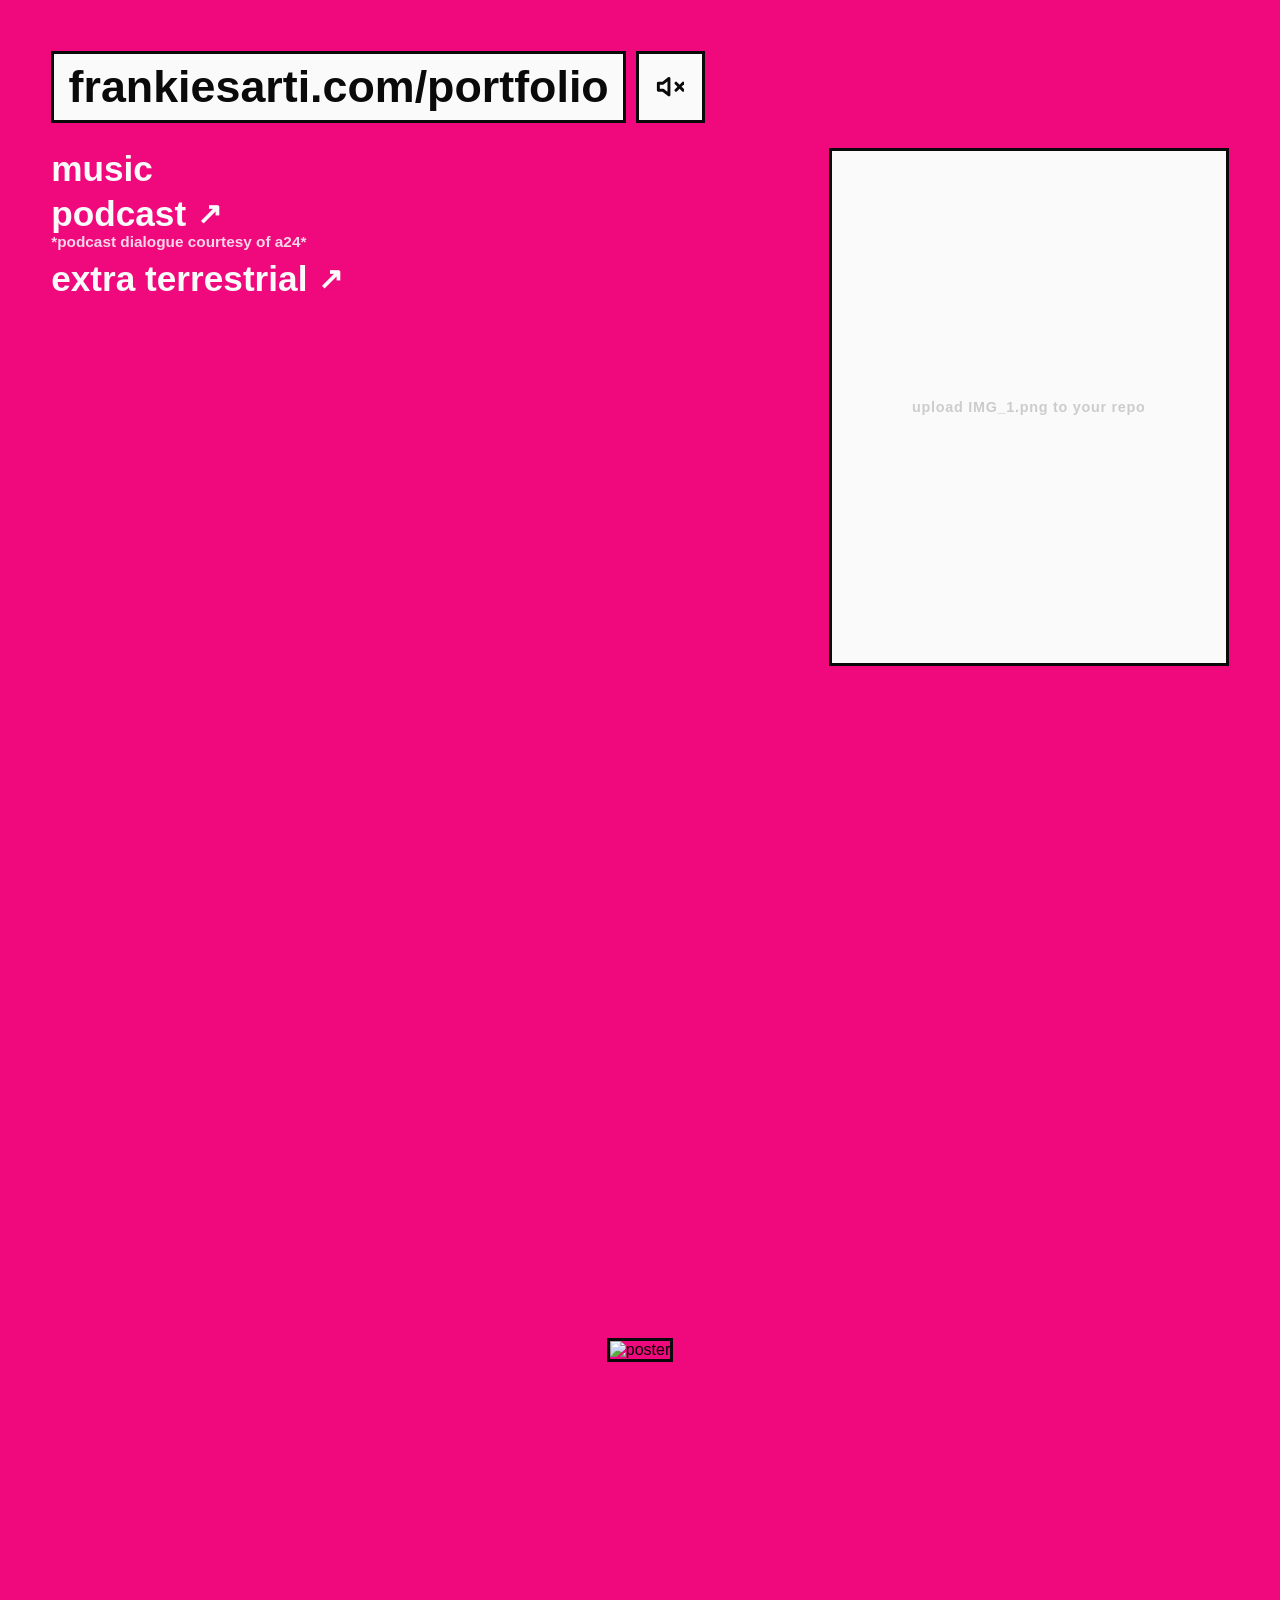
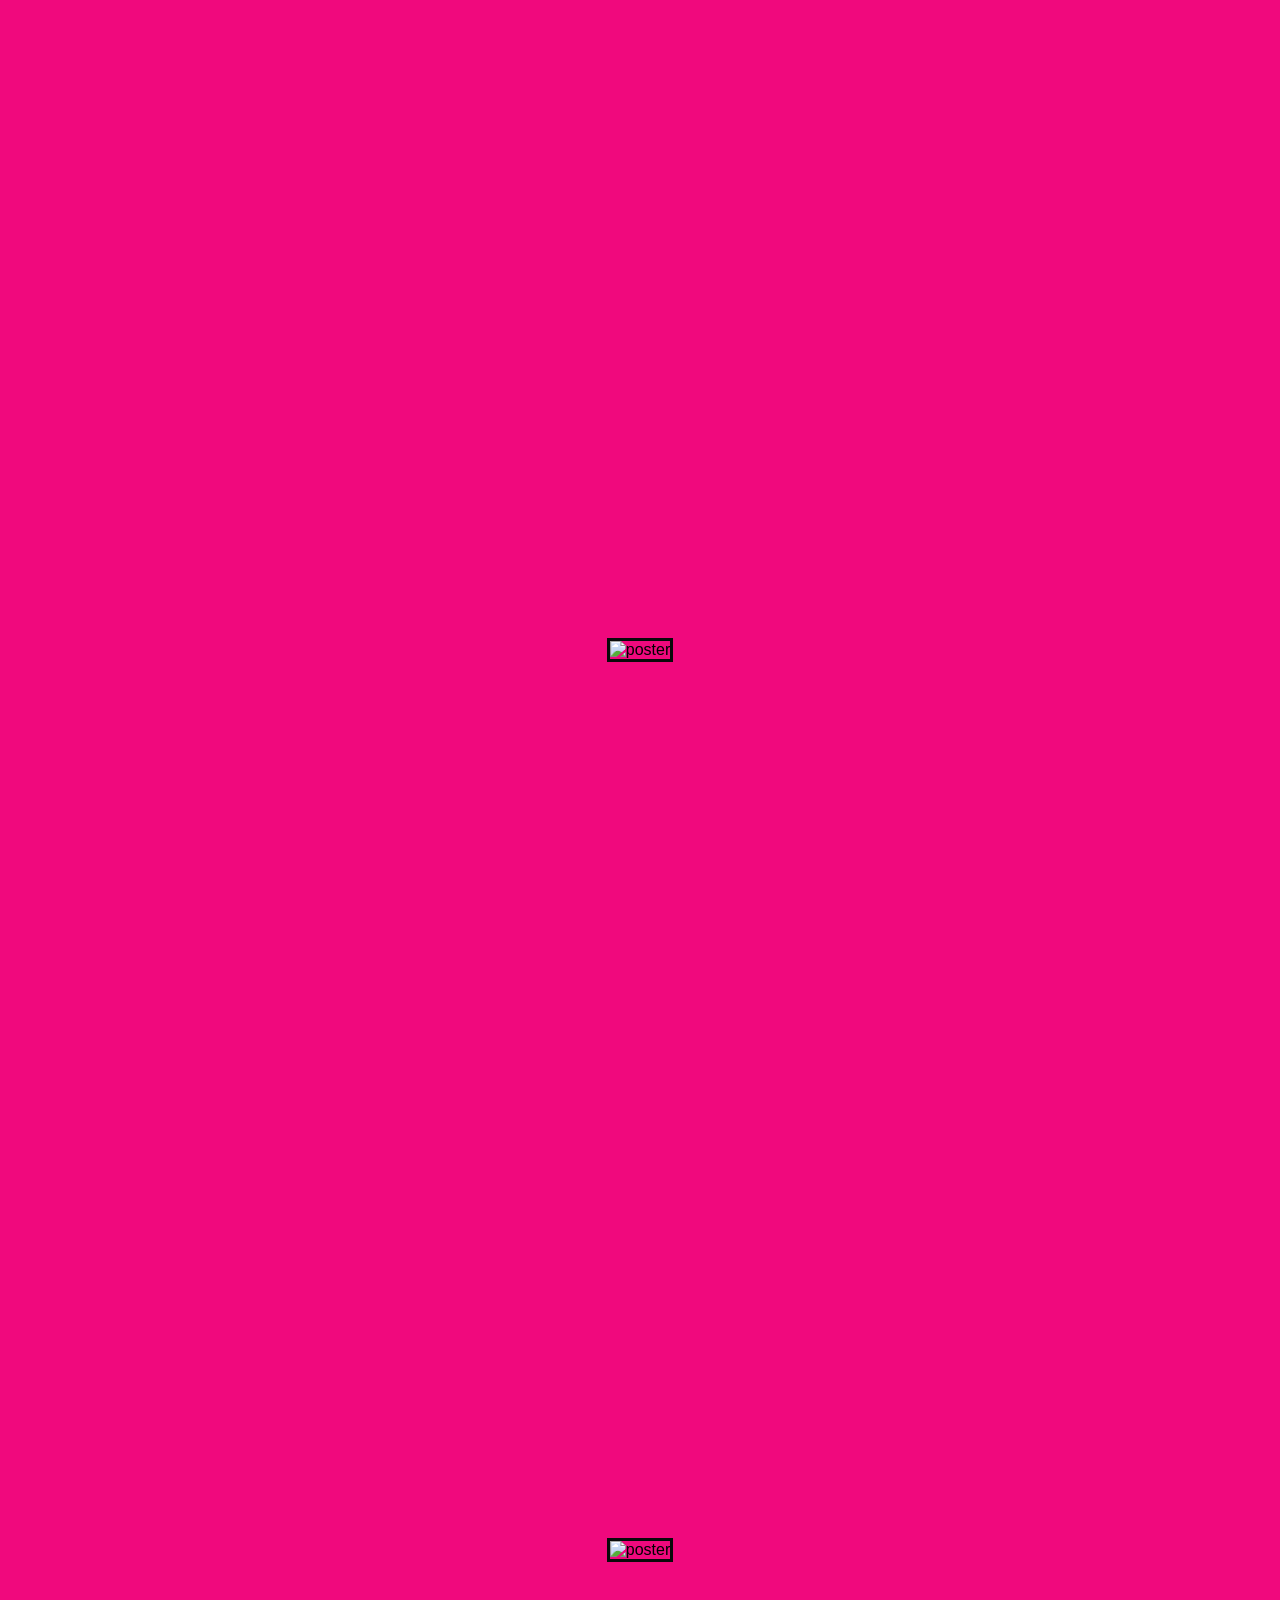
==== portfolio.html @ 57545777 "Add files via upload" ====
<!DOCTYPE html>
<html lang="en">
<head>
  <meta charset="UTF-8" />
  <meta name="viewport" content="width=device-width, initial-scale=1.0" />
  <title>frankie sarti // portfolio</title>
  <style>
    *, *::before, *::after { margin: 0; padding: 0; box-sizing: border-box; }

    :root {
      --hot-pink: #F0097D;
      --black: #0a0a0a;
      --white: #fafafa;
    }

    html { scroll-behavior: smooth; }

    body {
      background: var(--hot-pink);
      font-family: 'Arial Narrow', Arial, sans-serif;
      font-stretch: condensed;
      overflow-x: hidden;
    }

    /* ─────────────────────────────────────────
       HERO SECTION (first viewport)
    ───────────────────────────────────────── */
    #hero {
      position: relative;
      width: 100%;
      min-height: 100vh;
      display: flex;
      flex-direction: column;
      padding: 4vw;
      gap: 2vw;
    }

    /* ── header row ── */
    .header-row {
      display: flex;
      align-items: stretch;
      gap: 0.6em;
      animation: slideInLeft 0.6s cubic-bezier(0.22,1,0.36,1) both;
      flex-wrap: wrap;
    }

    .title-box {
      background: var(--white);
      border: 3px solid var(--black);
      padding: 0.45em 0.9em;
      transition: background 0.15s;
    }
    .title-box { cursor: pointer; }
    .title-box:hover { background: #eee; }

    .title-box h1 {
      font-weight: 900;
      font-size: clamp(1.5rem, 3.5vw, 3rem);
      color: var(--black);
      white-space: nowrap;
    }

    .volume-btn {
      background: var(--white);
      border: 3px solid var(--black);
      cursor: pointer;
      display: flex;
      align-items: center;
      justify-content: center;
      aspect-ratio: 1/1;
      width: calc(clamp(1.5rem, 3.5vw, 3rem) + 0.9em * 2);
      flex-shrink: 0;
      transition: background 0.15s;
    }
    .volume-btn:hover { background: #eee; }
    .volume-btn svg { width: 45%; height: 45%; display: block; }

    /* ── sidebar links ── */
    .sidebar {
      display: flex;
      flex-direction: column;
      gap: 0.2em;
      animation: slideInLeft 0.6s 0.15s cubic-bezier(0.22,1,0.36,1) both;
    }

    .sidebar-label {
      font-weight: 900;
      font-size: clamp(1.2rem, 2.8vw, 2.2rem);
      color: var(--white);
      line-height: 1.2;
    }

    .sidebar-label.small {
      font-weight: 700;
      font-size: clamp(0.7rem, 1.2vw, 1rem);
      opacity: 0.85;
      margin-top: -0.3em;
      margin-bottom: 0.3em;
    }

    .sidebar-link {
      display: inline-flex;
      align-items: center;
      gap: 0.3em;
      font-weight: 900;
      font-size: clamp(1.2rem, 2.8vw, 2.2rem);
      color: var(--white);
      text-decoration: none;
      line-height: 1.2;
      transition: opacity 0.15s;
    }
    .sidebar-link:hover { opacity: 0.7; }

    .arrow {
      font-style: normal;
      font-size: 0.85em;
    }

    /* ── hero body: sidebar + big image ── */
    .hero-body {
      display: flex;
      gap: 3vw;
      flex: 1;
      align-items: flex-start;
      justify-content: space-between;
    }

    .hero-left {
      display: flex;
      flex-direction: column;
      gap: 0.15em;
      min-width: 220px;
    }

    /* ── big featured image — letter size portrait ── */
    .big-image-box {
      background: var(--white);
      border: 3px solid var(--black);
      overflow: hidden;
      display: flex;
      align-items: center;
      justify-content: center;
      animation: slideInRight 0.6s 0.2s cubic-bezier(0.22,1,0.36,1) both;
      width: min(38vw, 400px);
      aspect-ratio: 8.5 / 11;
      flex-shrink: 0;
    }

    .big-image-box img {
      width: 100%;
      height: 100%;
      object-fit: cover;
      display: block;
    }

    .big-image-box .placeholder-text {
      color: #ccc;
      font-size: 0.9rem;
      font-weight: 700;
      letter-spacing: 0.05em;
      text-align: center;
      padding: 2rem;
    }

    /* ─────────────────────────────────────────
       GALLERY SECTION (sticky full-screen)
    ───────────────────────────────────────── */
    #gallery {
      width: 100%;
    }

    /* Each poster takes the full viewport */
    .poster-slide {
      width: 100%;
      height: 100vh;
      display: flex;
      align-items: center;
      justify-content: center;
      padding: 3vw;
      background: var(--hot-pink);
    }

    .poster-slide img {
      max-width: 100%;
      max-height: 100%;
      object-fit: contain;
      border: 3px solid var(--black);
      display: block;
      opacity: 0;
      transform: translateY(30px);
      transition: opacity 0.55s ease, transform 0.55s ease;
    }

    .poster-slide img.visible {
      opacity: 1;
      transform: translateY(0);
    }

    /* ─────────────────────────────────────────
       ANIMATIONS
    ───────────────────────────────────────── */
    @keyframes slideInLeft {
      from { opacity: 0; transform: translateX(-40px); }
      to   { opacity: 1; transform: translateX(0); }
    }
    @keyframes slideInRight {
      from { opacity: 0; transform: translateX(40px); }
      to   { opacity: 1; transform: translateX(0); }
    }

    /* ─────────────────────────────────────────
       MOBILE
    ───────────────────────────────────────── */
    @media (max-width: 700px) {
      .hero-body { flex-direction: column; }
      .big-image-box { min-height: 50vw; max-height: 70vw; width: 100%; }
      .title-box h1 { white-space: normal; }
    }
  </style>
</head>
<body>

  <!-- ── AUDIO ── -->
  <audio id="bgMusic" loop>
    <source src="music.mp3" type="audio/mpeg" />
  </audio>

  <!-- ══════════════════════════════════
       HERO
  ══════════════════════════════════ -->
  <section id="hero">

    <div class="header-row">
      <a href="index.html" style="text-decoration:none;">
        <div class="title-box">
          <h1>frankiesarti.com/portfolio</h1>
        </div>
      </a>
      <button class="volume-btn" id="volumeBtn" onclick="toggleMusic()" title="mute / unmute">
        <svg id="volIcon" viewBox="0 0 24 24" fill="none" stroke="#0a0a0a" stroke-width="2.5" stroke-linecap="round" stroke-linejoin="round">
          <polygon points="11 5 6 9 2 9 2 15 6 15 11 19 11 5"/>
          <path id="wave1" d="M15.54 8.46a5 5 0 0 1 0 7.07"/>
          <path id="wave2" d="M19.07 4.93a10 10 0 0 1 0 14.14"/>
          <line id="mutedX1" x1="23" y1="9" x2="17" y2="15" style="display:none"/>
          <line id="mutedX2" x1="17" y1="9" x2="23" y2="15" style="display:none"/>
        </svg>
      </button>
    </div>

    <div class="hero-body">
      <div class="hero-left">
        <span class="sidebar-label">music</span>

        <a class="sidebar-link" href="https://www.youtube.com/watch?v=EblI5F_6snA" target="_blank" rel="noopener">
          podcast <span class="arrow">↗</span>
        </a>
        <span class="sidebar-label small">*podcast dialogue courtesy of a24*</span>

        <a class="sidebar-link" href="https://www.youtube.com/watch?v=S4UeCXxvb7A" target="_blank" rel="noopener">
          extra terrestrial <span class="arrow">↗</span>
        </a>
      </div>

      <!-- Big featured image — name it IMG_1.png (or .jpg/.jpeg/.webp) in your repo -->
      <div class="big-image-box" id="bigImageBox">
        <p class="placeholder-text">upload IMG_1.png to your repo</p>
      </div>
    </div>

  </section>

  <!-- ══════════════════════════════════
       GALLERY — full-screen poster slides
       ▸ ADD images here: copy a <div class="poster-slide"> block
         and change the src to your filename.
  ══════════════════════════════════ -->
  <section id="gallery">
    <!-- ↓↓↓ ADD / REMOVE poster slides here ↓↓↓ -->
    <div class="poster-slide"><img src="IMG_2.png"  alt="poster" loading="lazy" /></div>
    <div class="poster-slide"><img src="IMG_3.png"  alt="poster" loading="lazy" /></div>
    <div class="poster-slide"><img src="IMG_4.png"  alt="poster" loading="lazy" /></div>
    <!-- ↑↑↑ copy the line above and change the number to add more ↑↑↑ -->
  </section>

  <script>
    /* ── Music ── */
    const audio   = document.getElementById('bgMusic');
    const wave1   = document.getElementById('wave1');
    const wave2   = document.getElementById('wave2');
    const mutedX1 = document.getElementById('mutedX1');
    const mutedX2 = document.getElementById('mutedX2');
    let playing = false;

    function setMutedIcon(muted) {
      wave1.style.display  = muted ? 'none' : '';
      wave2.style.display  = muted ? 'none' : '';
      mutedX1.style.display = muted ? ''    : 'none';
      mutedX2.style.display = muted ? ''    : 'none';
    }

    function toggleMusic() {
      if (playing) {
        audio.pause();
        setMutedIcon(true);
      } else {
        audio.play().catch(() => {});
        setMutedIcon(false);
      }
      playing = !playing;
    }

    setMutedIcon(true);

    document.addEventListener('click', function tryAutoplay() {
      if (!playing) {
        audio.play().then(() => {
          playing = true;
          setMutedIcon(false);
        }).catch(() => {});
      }
      document.removeEventListener('click', tryAutoplay);
    }, { once: true });

    /* ── Big image: try common extensions ── */
    const extensions = ['png','jpg','jpeg','webp','PNG','JPG','JPEG'];
    const box = document.getElementById('bigImageBox');

    function tryLoad(exts, i) {
      if (i >= exts.length) return; // none found, placeholder stays
      const img = new Image();
      img.src = 'IMG_1.' + exts[i];
      img.onload = () => {
        img.alt = 'featured poster';
        img.style.width = '100%';
        img.style.height = '100%';
        img.style.objectFit = 'cover';
        img.style.display = 'block';
        box.innerHTML = '';
        box.appendChild(img);
      };
      img.onerror = () => tryLoad(exts, i + 1);
    }
    tryLoad(extensions, 0);

    /* ── Scroll reveal for gallery posters ── */
    const observer = new IntersectionObserver((entries) => {
      entries.forEach(e => {
        if (e.isIntersecting) {
          e.target.classList.add('visible');
          observer.unobserve(e.target);
        }
      });
    }, { threshold: 0.15 });

    document.querySelectorAll('.poster-slide img').forEach(img => observer.observe(img));
  </script>

</body>
</html>
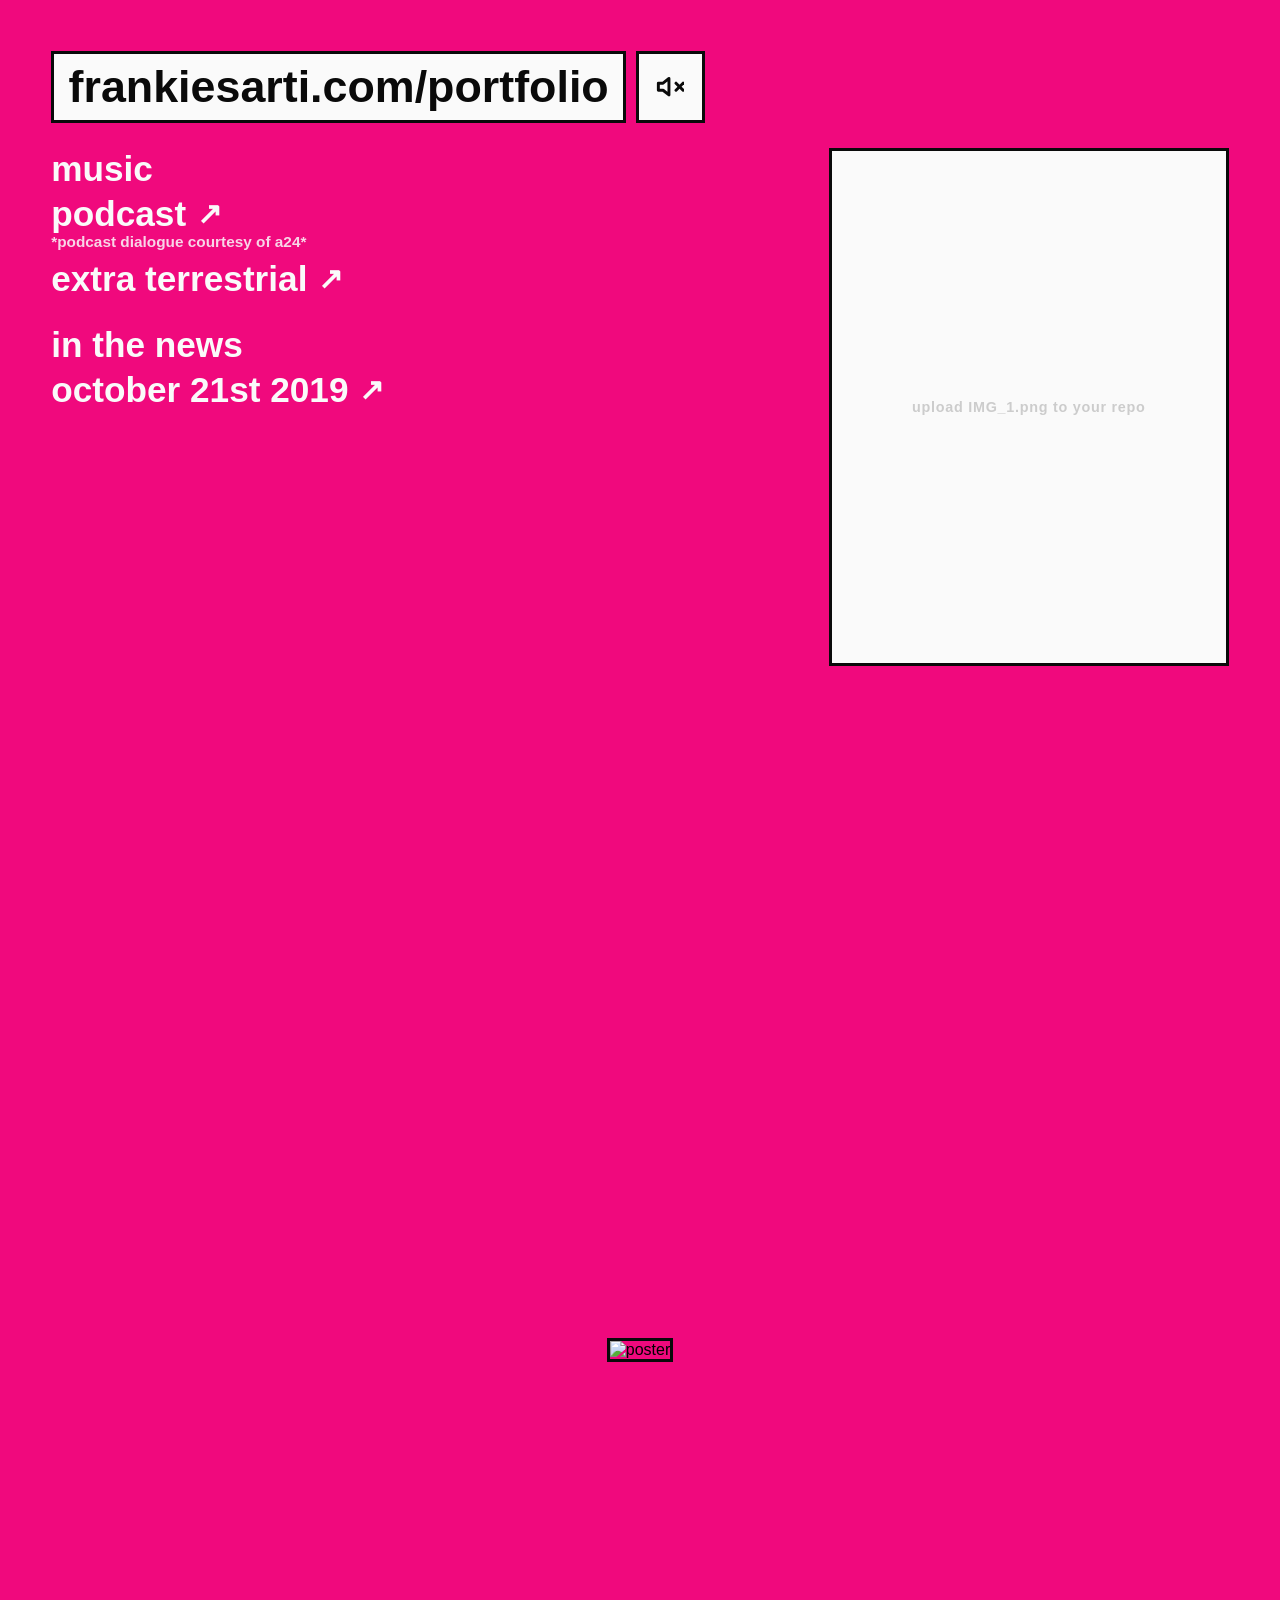
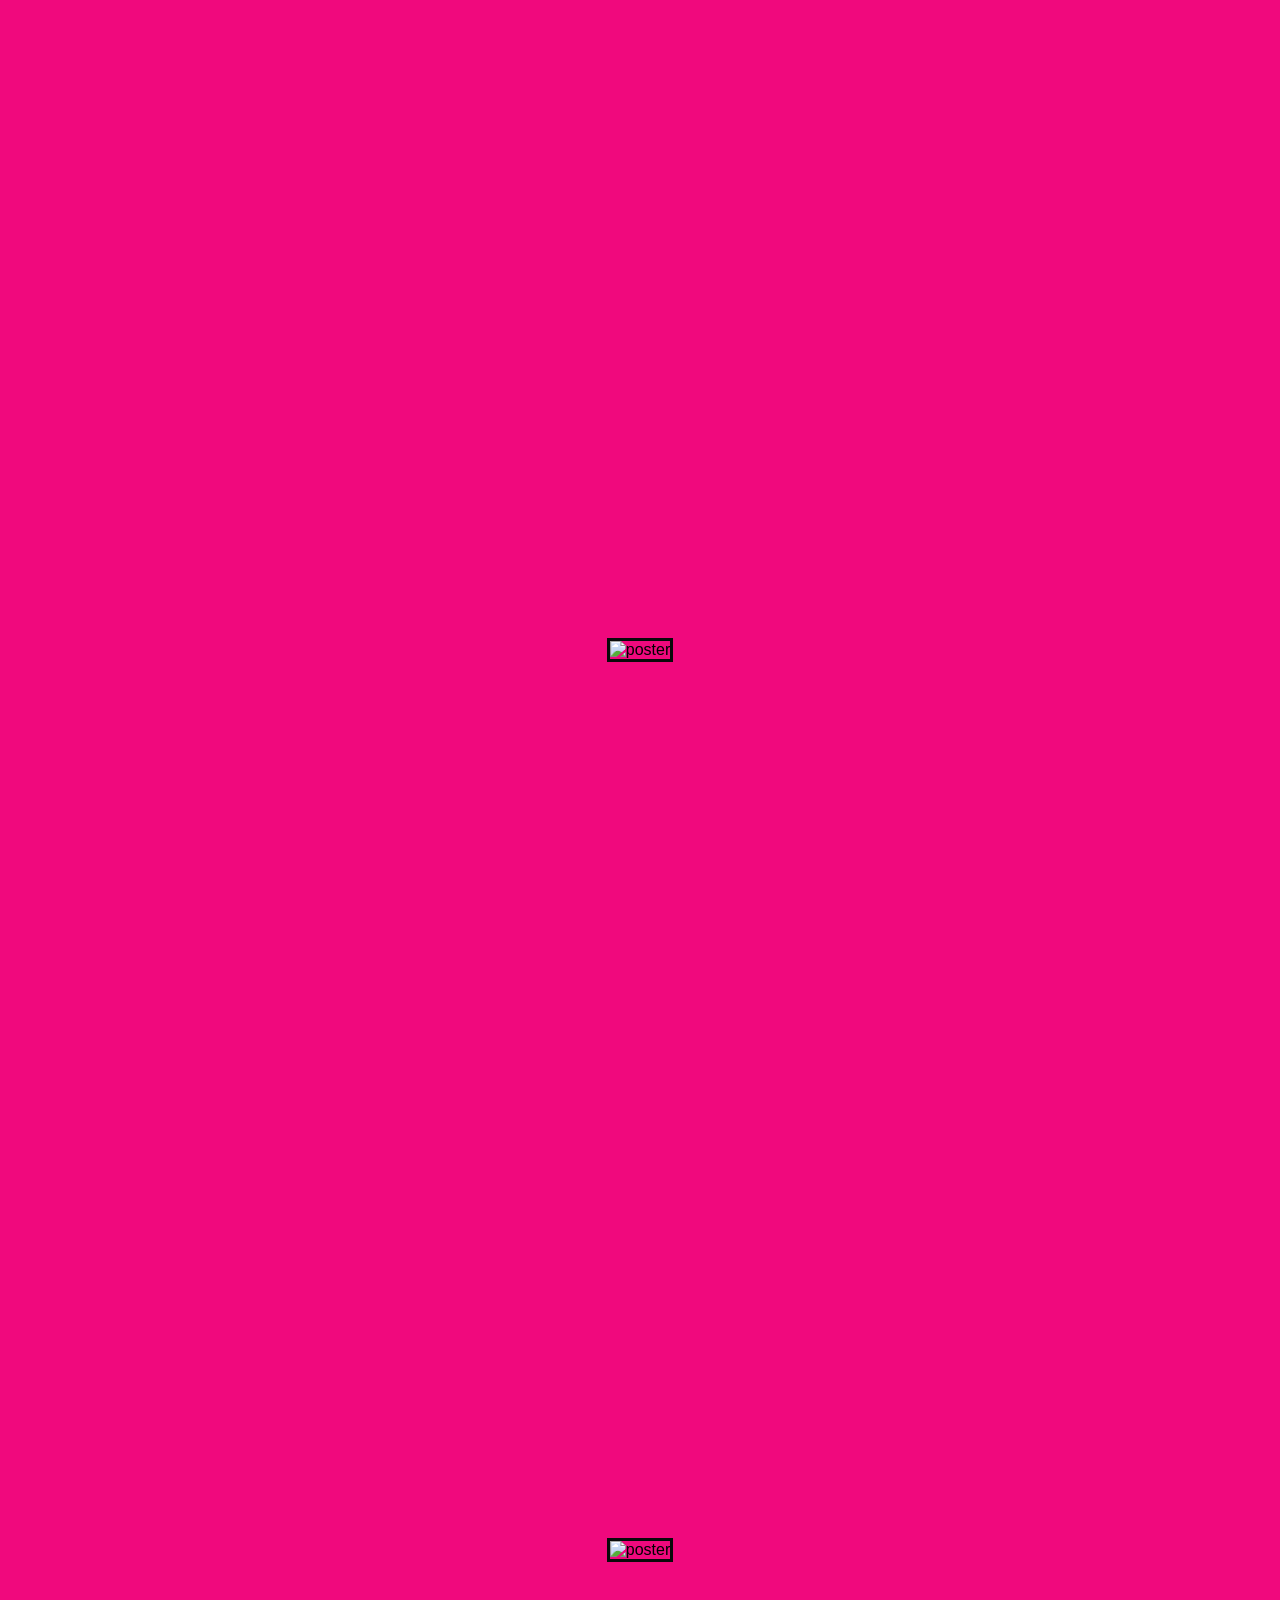
==== commit 44efd842: "Update portfolio.html" ====
--- a/portfolio.html
+++ b/portfolio.html
@@ -44,20 +44,23 @@
       flex-wrap: wrap;
     }
 
-    .title-box {
+    a.title-link { text-decoration: none; display: inline-block; }
+    a.title-link .title-box {
       background: var(--white);
       border: 3px solid var(--black);
       padding: 0.45em 0.9em;
       transition: background 0.15s;
-    }
-    .title-box { cursor: pointer; }
-    .title-box:hover { background: #eee; }
+      cursor: pointer;
+    }
+    a.title-link:hover .title-box { background: var(--black); }
+    a.title-link:hover .title-box h1 { color: var(--white); }
 
     .title-box h1 {
       font-weight: 900;
       font-size: clamp(1.5rem, 3.5vw, 3rem);
       color: var(--black);
       white-space: nowrap;
+      transition: color 0.15s;
     }
 
     .volume-btn {
@@ -231,7 +234,7 @@
   <section id="hero">
 
     <div class="header-row">
-      <a href="index.html" style="text-decoration:none;">
+      <a href="index.html" class="title-link">
         <div class="title-box">
           <h1>frankiesarti.com/portfolio</h1>
         </div>
@@ -259,6 +262,11 @@
         <a class="sidebar-link" href="https://www.youtube.com/watch?v=S4UeCXxvb7A" target="_blank" rel="noopener">
           extra terrestrial <span class="arrow">↗</span>
         </a>
+
+        <span class="sidebar-label" style="margin-top: 0.6em;">in the news</span>
+        <a class="sidebar-link" href="https://www.straight.com/news/1316396/nine-year-old-frankie-sarti-gets-chance-assess-four-national-political-leaders-close" target="_blank" rel="noopener">
+          october 21st 2019 <span class="arrow">↗</span>
+        </a>
       </div>
 
       <!-- Big featured image — name it IMG_1.png (or .jpg/.jpeg/.webp) in your repo -->
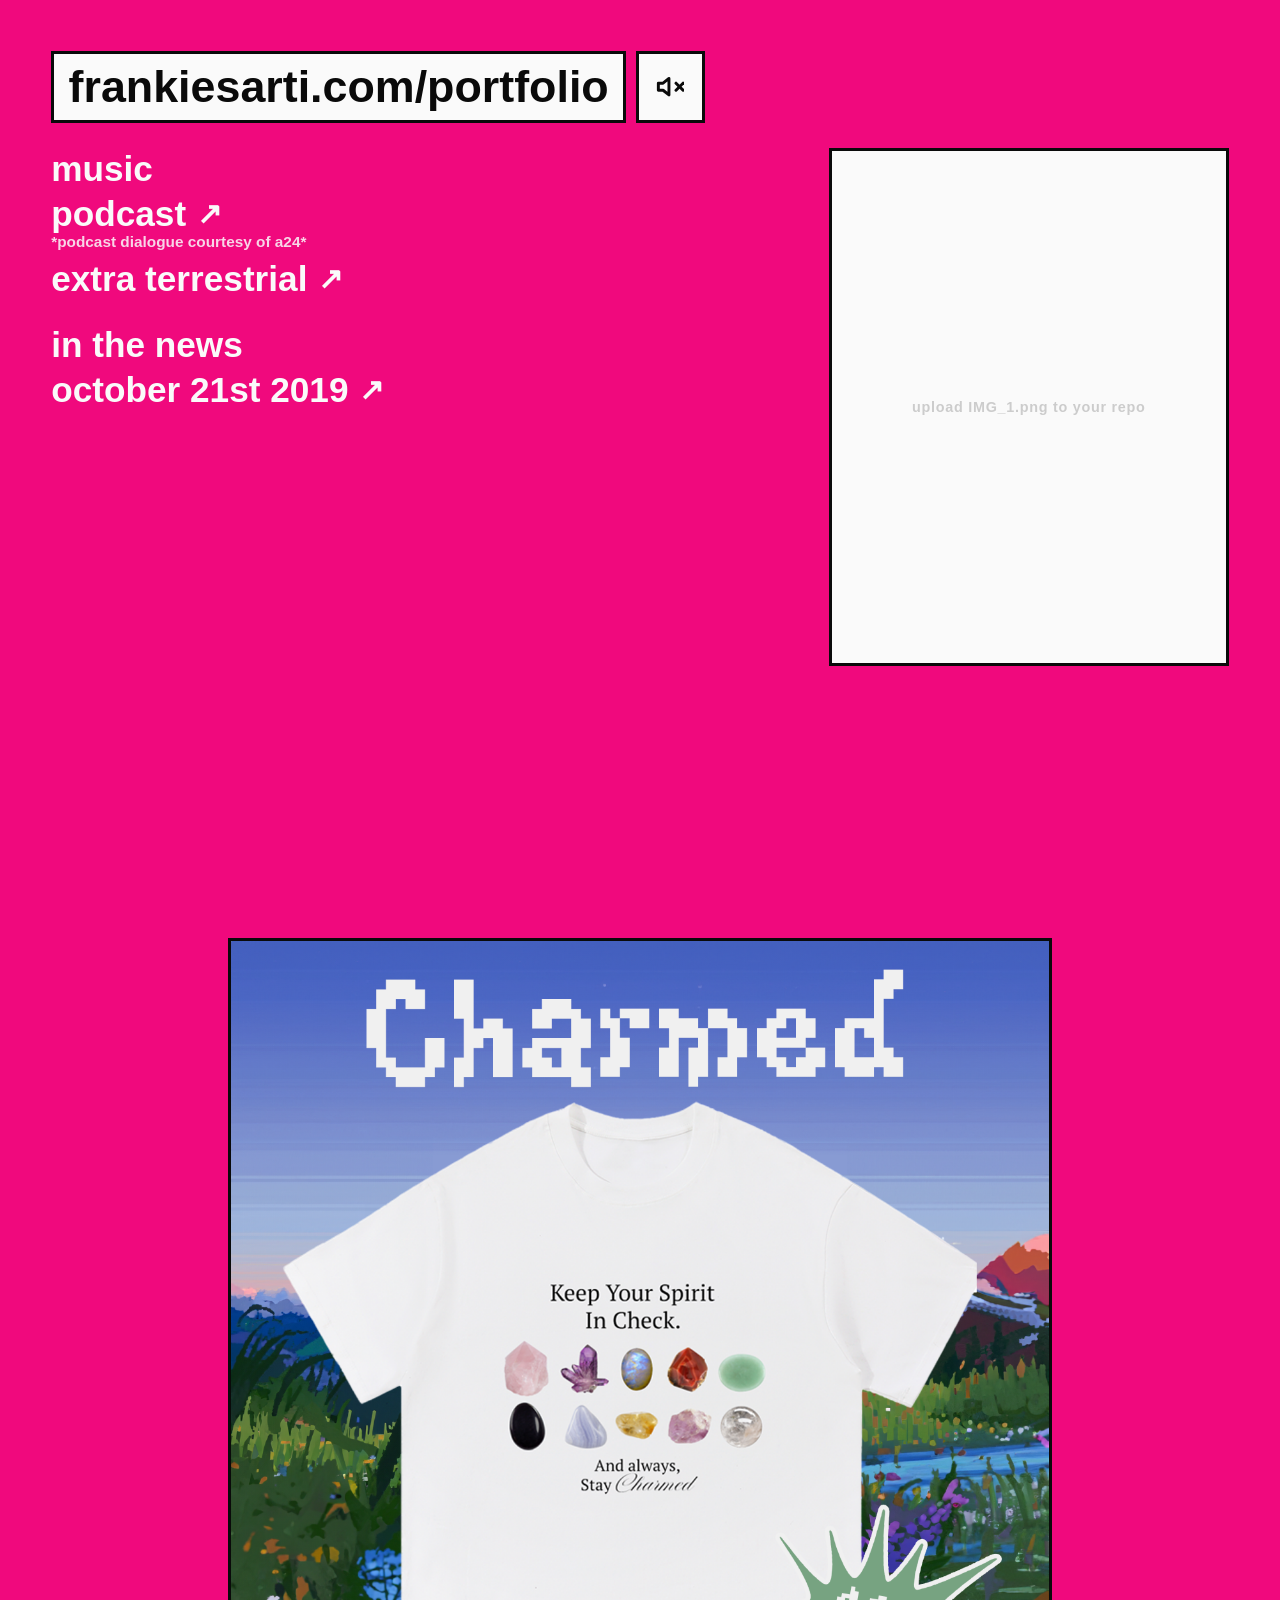
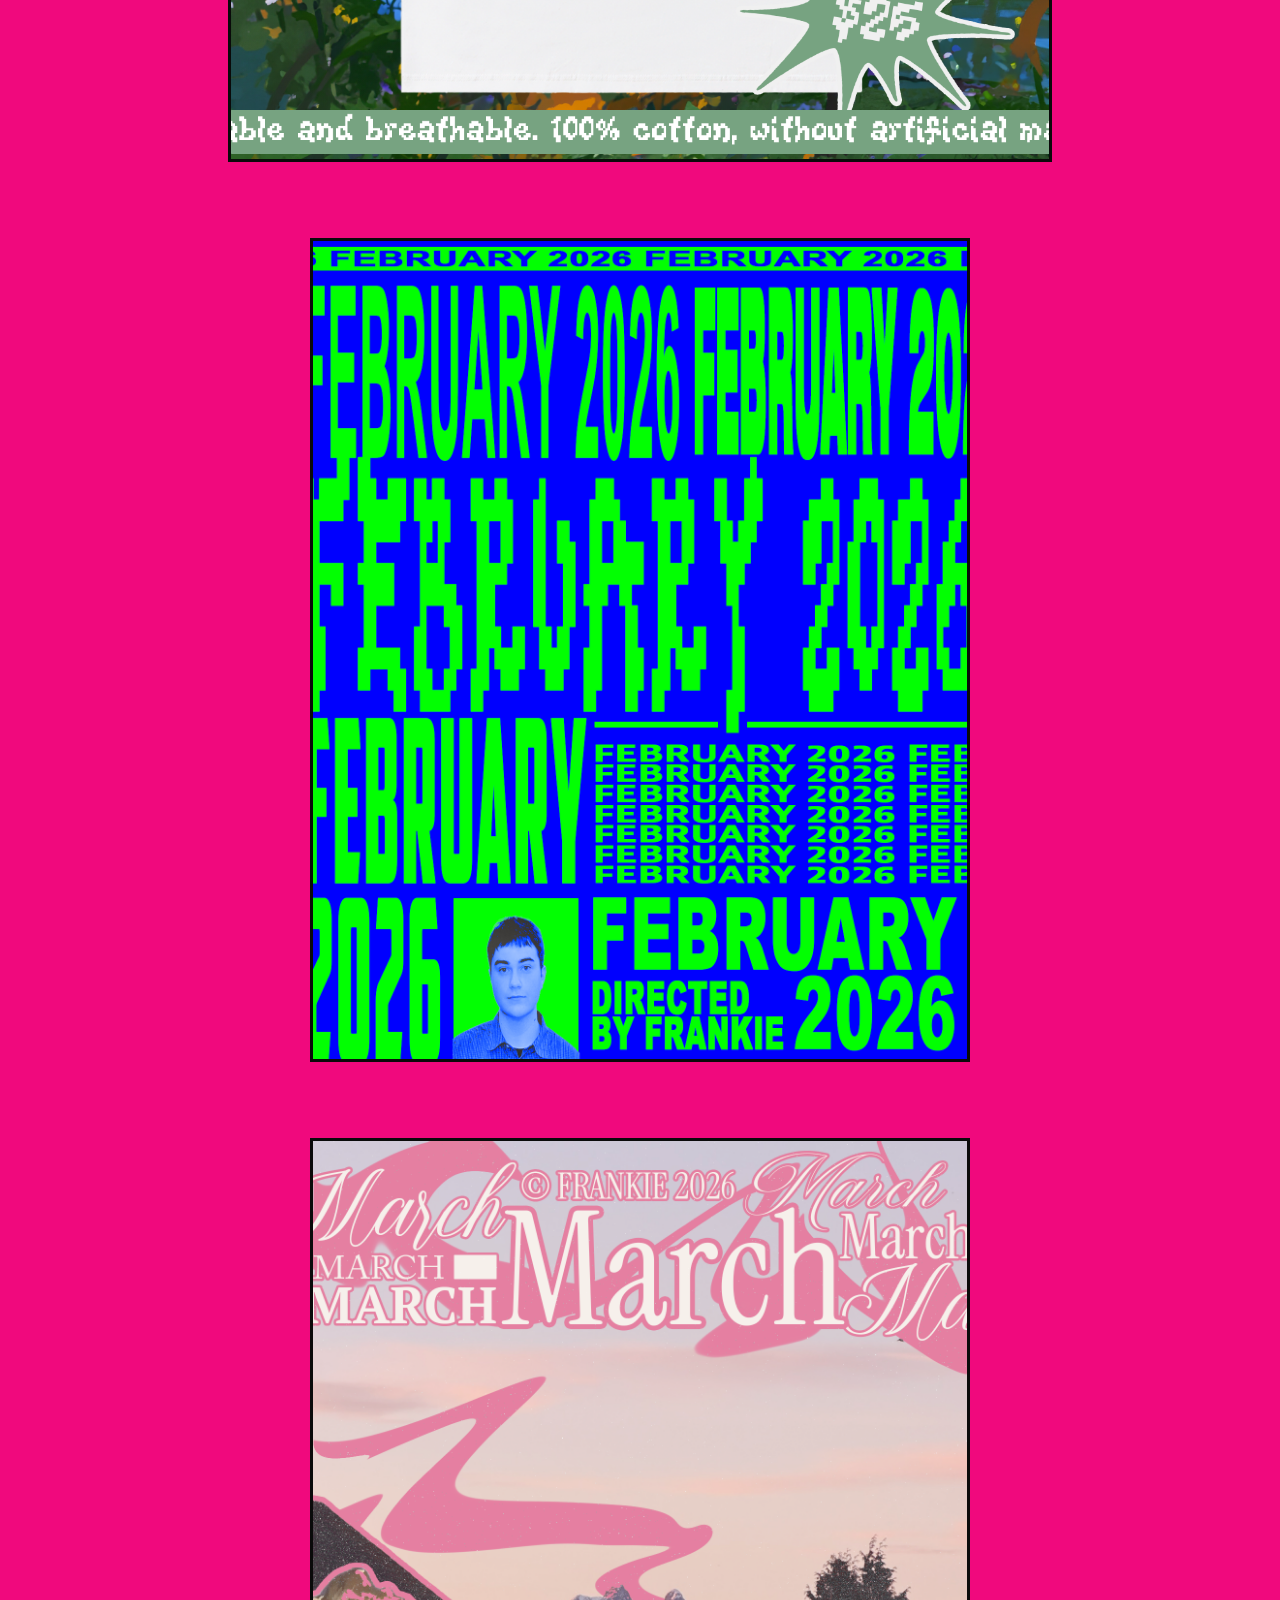
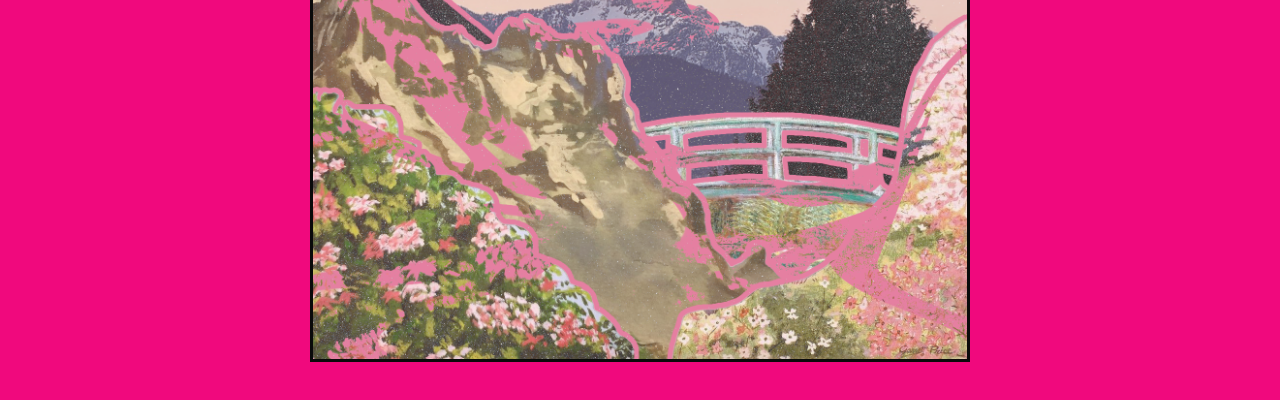
==== commit 747a59ae: "Update portfolio.html" ====
--- a/portfolio.html
+++ b/portfolio.html
@@ -2,6 +2,7 @@
 <html lang="en">
 <head>
   <meta charset="UTF-8" />
+  <link rel="icon" type="image/x-icon" href="favicon.ico">
   <meta name="viewport" content="width=device-width, initial-scale=1.0" />
   <title>frankie sarti // portfolio</title>
   <style>
@@ -284,9 +285,9 @@
   ══════════════════════════════════ -->
   <section id="gallery">
     <!-- ↓↓↓ ADD / REMOVE poster slides here ↓↓↓ -->
-    <div class="poster-slide"><img src="IMG_2.png"  alt="poster" loading="lazy" /></div>
-    <div class="poster-slide"><img src="IMG_3.png"  alt="poster" loading="lazy" /></div>
-    <div class="poster-slide"><img src="IMG_4.png"  alt="poster" loading="lazy" /></div>
+    <div class="poster-slide"><img src="IMG_2.PNG"  alt="poster" loading="lazy" /></div>
+    <div class="poster-slide"><img src="IMG_3.PNG"  alt="poster" loading="lazy" /></div>
+    <div class="poster-slide"><img src="IMG_4.PNG"  alt="poster" loading="lazy" /></div>
     <!-- ↑↑↑ copy the line above and change the number to add more ↑↑↑ -->
   </section>
 
